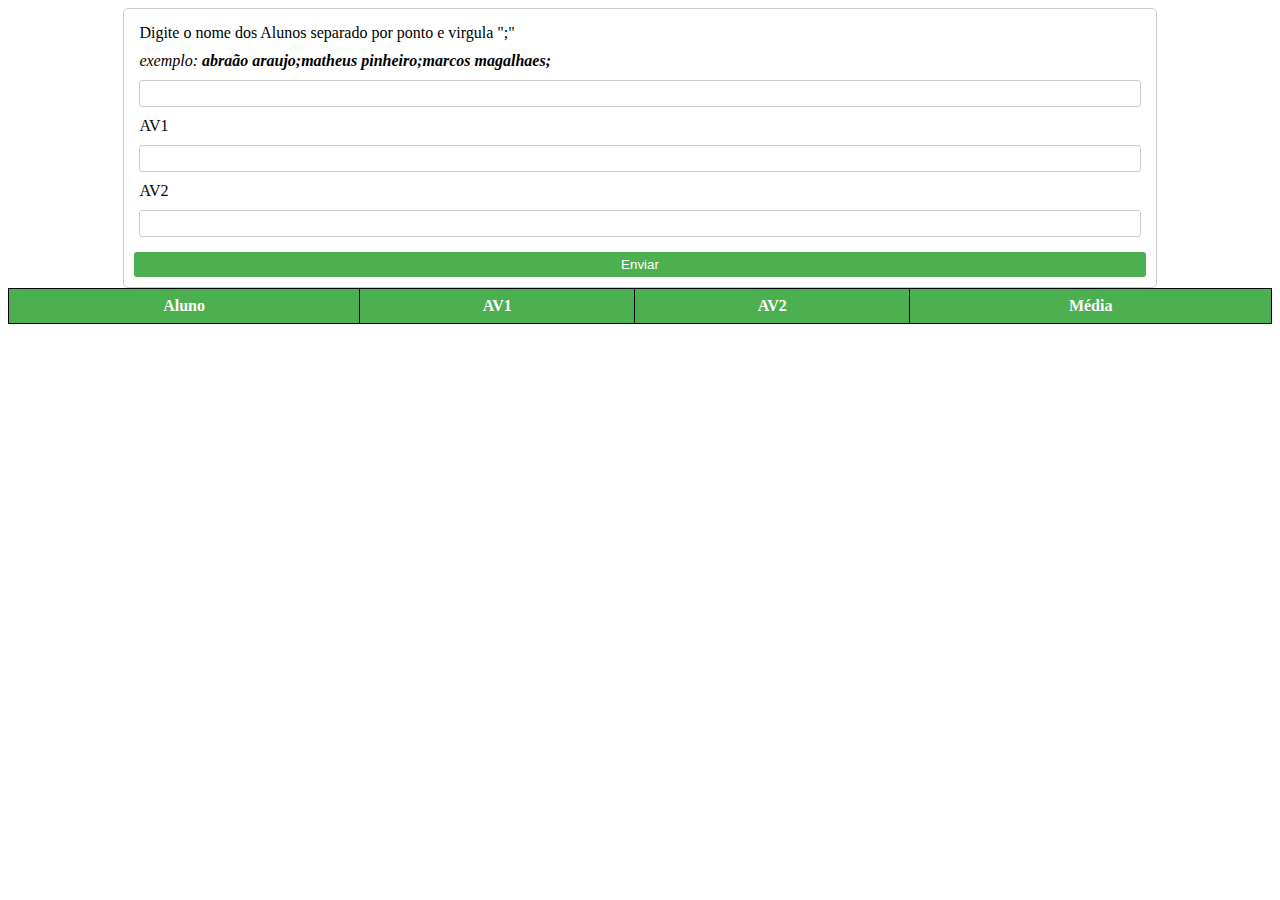
==== index.html @ 5548f5ba "Page index" ====
<!DOCTYPE html>
<html lang="en">

<head>
  <meta charset="UTF-8">
  <meta http-equiv="X-UA-Compatible" content="IE=edge">
  <meta name="viewport" content="width=device-width, initial-scale=1.0">
  <title>Nota Alunos</title>
  <link rel="stylesheet" href="style.css">
</head>

<body>
  <div class="alunos">
    <label for="nomeAlunos">Digite o nome dos Alunos separado por ponto e virgula ";"</label>
    <label for="exemplo" id="exemplo">exemplo: <strong>abraão araujo;matheus pinheiro;marcos magalhaes;</strong></label>
    <input type="text" id="nomeAlunos">
    <label for="notaAv1Aluno">AV1</label>
    <input type="text" id="notaAv1Aluno">
    <label for="notaAv2Aluno">AV2</label>
    <input type="text" id="notaAv2Aluno">
    <button id="enviarDados">Enviar</button>
  </div>

  <table id="tabela" class="tabela">
    <th>Aluno</th>
    <th>AV1</th>
    <th>AV2</th>
    <th>Média</th>
  </table>

</body>
<script src="alunos.js"></script>
</html>
---- style.css ----
#tabela {
  border-collapse: collapse;
  width: 100%;
}

#tabela th, #tabela td {
  border: 1px solid black;
  padding: 8px;
  text-align: center;
}

#tabela th {
  background-color: #4CAF50;
  color: white;
}

#exemplo {
  font-style: italic;
}
.alunos {
  display: flex;
  flex-direction: column;
  margin-top: 20px;
  padding: 10px;
  border: 1px solid #ccc;
  border-radius: 5px;
  margin: auto;
  width: 80%;
}

.alunos label {
  margin: 5px;
}

.alunos input {
  margin: 5px;
  padding: 5px;
  border-radius: 3px;
  border: 1px solid #ccc;
}

.alunos button {
  margin-top: 10px;
  padding: 5px 10px;
  border-radius: 3px;
  border: none;
  background-color: #4CAF50;
  color: #fff;
  cursor: pointer;
}

.alunos button:hover {
  background-color: #459648;
}
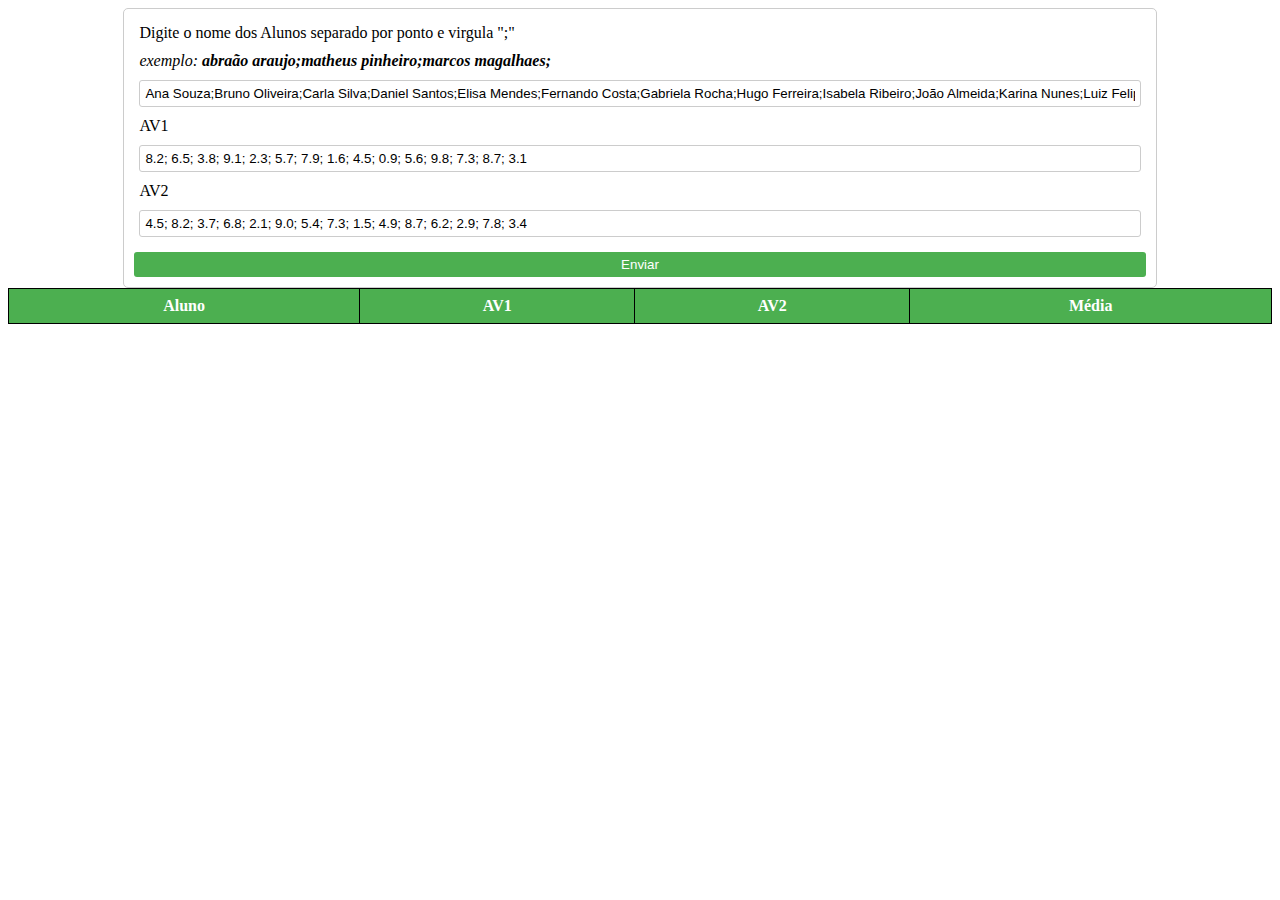
==== commit bbd12d42: "preenchendo o input como exemplo" ====
--- a/index.html
+++ b/index.html
@@ -1,5 +1,5 @@
 <!DOCTYPE html>
-<html lang="en">
+<html lang="pt-br">
 
 <head>
   <meta charset="UTF-8">
@@ -13,11 +13,11 @@
   <div class="alunos">
     <label for="nomeAlunos">Digite o nome dos Alunos separado por ponto e virgula ";"</label>
     <label for="exemplo" id="exemplo">exemplo: <strong>abraão araujo;matheus pinheiro;marcos magalhaes;</strong></label>
-    <input type="text" id="nomeAlunos">
+    <input type="text" id="nomeAlunos" value="Ana Souza;Bruno Oliveira;Carla Silva;Daniel Santos;Elisa Mendes;Fernando Costa;Gabriela Rocha;Hugo Ferreira;Isabela Ribeiro;João Almeida;Karina Nunes;Luiz Felipe;Mariana Lima;Natália Fernandes;Otávio Moreira">
     <label for="notaAv1Aluno">AV1</label>
-    <input type="text" id="notaAv1Aluno">
+    <input type="text" id="notaAv1Aluno" value="8.2; 6.5; 3.8; 9.1; 2.3; 5.7; 7.9; 1.6; 4.5; 0.9; 5.6; 9.8; 7.3; 8.7; 3.1">
     <label for="notaAv2Aluno">AV2</label>
-    <input type="text" id="notaAv2Aluno">
+    <input type="text" id="notaAv2Aluno" value="4.5; 8.2; 3.7; 6.8; 2.1; 9.0; 5.4; 7.3; 1.5; 4.9; 8.7; 6.2; 2.9; 7.8; 3.4">
     <button id="enviarDados">Enviar</button>
   </div>
 
@@ -30,4 +30,5 @@
 
 </body>
 <script src="alunos.js"></script>
+
 </html>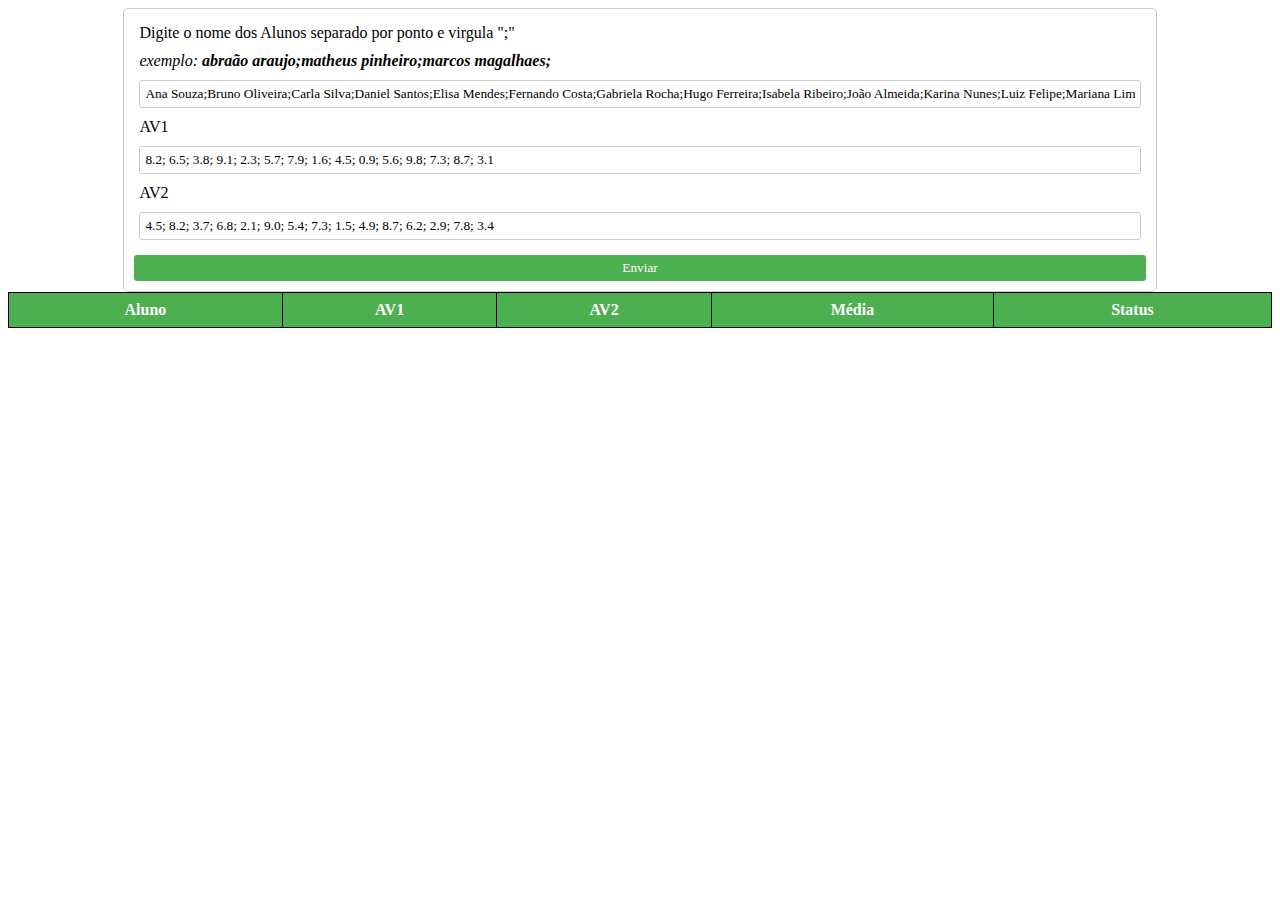
==== commit c1ab7406: "status criado" ====
--- a/index.html
+++ b/index.html
@@ -26,6 +26,7 @@
     <th>AV1</th>
     <th>AV2</th>
     <th>Média</th>
+    <th>Status</th>
   </table>
 
 </body>
--- a/style.css
+++ b/style.css
@@ -1,9 +1,14 @@
+* {
+  font-family: Georgia, 'Times New Roman', Times, serif;
+}
+
 #tabela {
   border-collapse: collapse;
   width: 100%;
 }
 
-#tabela th, #tabela td {
+#tabela th,
+#tabela td {
   border: 1px solid black;
   padding: 8px;
   text-align: center;
@@ -17,6 +22,7 @@
 #exemplo {
   font-style: italic;
 }
+
 .alunos {
   display: flex;
   flex-direction: column;
@@ -52,3 +58,11 @@
 .alunos button:hover {
   background-color: #459648;
 }
+
+.aprovado {
+  color: rgb(32, 32, 32)
+}
+
+.reprovado {
+  color: #ff3b1f;
+}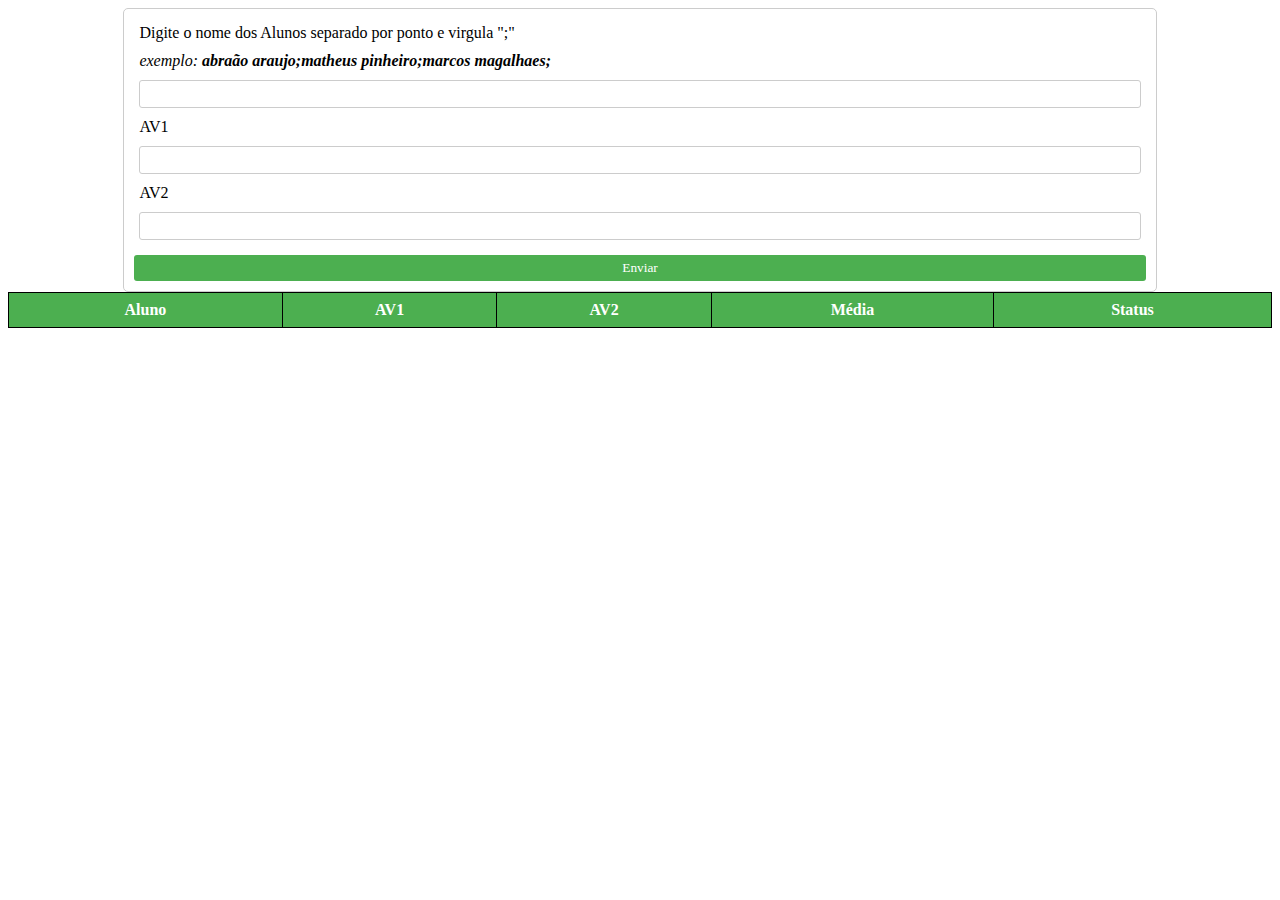
==== commit 67f77658: "tag TH para status acrescentado" ====
--- a/index.html
+++ b/index.html
@@ -13,11 +13,11 @@
   <div class="alunos">
     <label for="nomeAlunos">Digite o nome dos Alunos separado por ponto e virgula ";"</label>
     <label for="exemplo" id="exemplo">exemplo: <strong>abraão araujo;matheus pinheiro;marcos magalhaes;</strong></label>
-    <input type="text" id="nomeAlunos" value="Ana Souza;Bruno Oliveira;Carla Silva;Daniel Santos;Elisa Mendes;Fernando Costa;Gabriela Rocha;Hugo Ferreira;Isabela Ribeiro;João Almeida;Karina Nunes;Luiz Felipe;Mariana Lima;Natália Fernandes;Otávio Moreira">
+    <input type="text" id="nomeAlunos">
     <label for="notaAv1Aluno">AV1</label>
-    <input type="text" id="notaAv1Aluno" value="8.2; 6.5; 3.8; 9.1; 2.3; 5.7; 7.9; 1.6; 4.5; 0.9; 5.6; 9.8; 7.3; 8.7; 3.1">
+    <input type="text" id="notaAv1Aluno">
     <label for="notaAv2Aluno">AV2</label>
-    <input type="text" id="notaAv2Aluno" value="4.5; 8.2; 3.7; 6.8; 2.1; 9.0; 5.4; 7.3; 1.5; 4.9; 8.7; 6.2; 2.9; 7.8; 3.4">
+    <input type="text" id="notaAv2Aluno">
     <button id="enviarDados">Enviar</button>
   </div>
 
